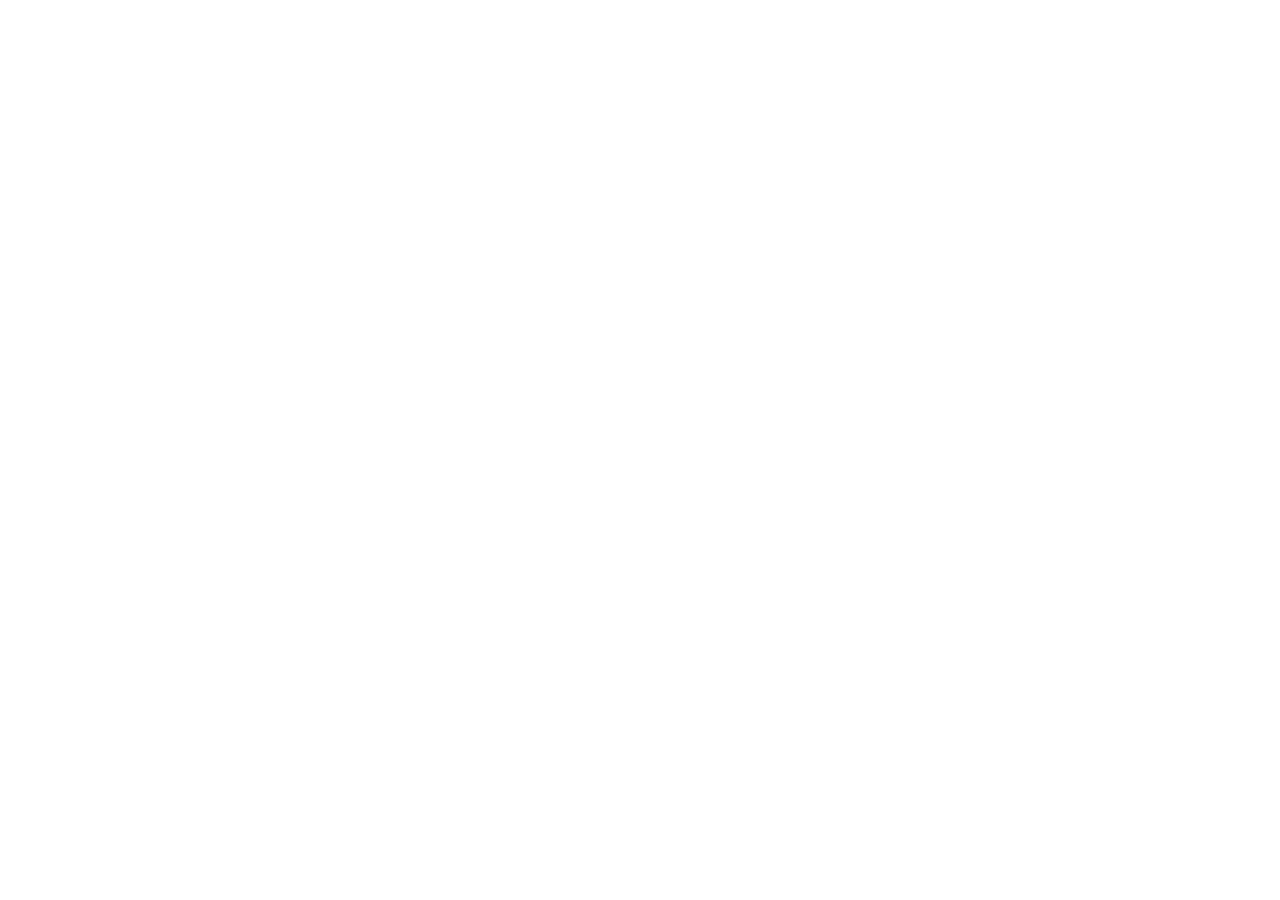
==== Index.html @ e51b4a9e "Add files via upload" ====
<!DOCTYPE html>
<html lang="vi">
  <head>
    <base target="_top">
    <meta charset="utf-8">
    <meta name="color-scheme" content="light">
    <title>Sổ chấm điểm phòng ở</title>
    <?!= include('Styles'); ?>
  </head>
  <body>
    <main id="app" hidden>
      <div class="shell">
        <header class="topbar">
          <div class="brand"><div class="brand-mark" aria-hidden="true">✓</div><div>Sổ chấm điểm<small>Ký túc xá · Năm học 2026–2027</small></div></div>
          <div class="status-pill"><span class="status-dot"></span><span id="statusText">Đang trong giờ nhập</span></div>
        </header>
        <section class="hero">
          <div><div class="eyebrow">Theo dõi thi đua phòng ở</div><h1>Chấm điểm tuần</h1><p class="subtitle">Nhập điểm cho các phòng, rà soát một lượt rồi xác nhận lưu.</p></div>
          <div class="year-chip">NĂM HỌC<br>2026 — 2027</div>
        </section>
        <div class="schedule"><div class="schedule-icon" aria-hidden="true">◷</div><div><strong>Khung giờ nhập dữ liệu</strong><br>Buổi sáng 06:00–07:00 &nbsp;·&nbsp; Buổi chiều 14:30–16:00</div></div>
        <section class="meta-card" aria-labelledby="period-heading">
          <div class="section-heading"><h2 id="period-heading">Thông tin đợt chấm</h2><span>Dữ liệu sẽ được lưu vào 4 sheet theo nhóm phòng</span></div>
          <div class="meta-grid">
            <div class="field"><label for="week">Tuần *</label><input id="week" inputmode="numeric" type="number" min="1" max="52" placeholder="Ví dụ: 12"></div>
            <div class="field"><label for="fromDate">Từ ngày *</label><input id="fromDate" type="date"></div>
            <div class="field"><label for="toDate">Đến ngày *</label><input id="toDate" type="date"></div>
            <div class="field"><label for="teacher">Người chấm *</label><input id="teacher" maxlength="100" placeholder="Họ và tên"></div>
            <div class="field"><label for="leader">Lãnh đạo trực</label><input id="leader" maxlength="100" placeholder="Họ và tên (nếu có)"></div>
          </div>
        </section>
        <section aria-labelledby="group-title">
          <div class="group-head"><div><h2 id="group-title">Các phòng được phân công</h2><p>Chấm đủ 34 phòng; mục chưa có điểm có thể ghi “chưa chấm”.</p></div><div class="progress-label" id="progressLabel">0 / 408 tiêu chí</div></div>
          <div class="progress-track" role="progressbar" aria-label="Tiến độ nhập điểm" aria-valuemin="0" aria-valuemax="408" aria-valuenow="0"><div class="progress-fill" id="progressFill"></div></div>
          <nav class="tabs" id="tabs" aria-label="Nhóm phòng"></nav>
          <div class="group-head" style="margin:17px 0 12px"><div><h2 id="activeGroupName"></h2><p id="activeGroupHint"></p></div></div>
          <div class="room-list" id="roomList"></div>
        </section>
        <section class="action-bar">
          <div class="action-copy" id="saveHint">Hoàn tất thông tin đợt chấm và 408 tiêu chí để xác nhận lưu một lần.</div>
          <button class="primary" id="reviewButton" type="button" disabled>Xem lại &amp; xác nhận lưu</button>
        </section>
        <div class="footer">Bản nháp được lưu tạm trên thiết bị này; dữ liệu chỉ lên Google Sheets sau khi xác nhận.</div>
      </div>
    </main>

    <section class="overlay" id="lockScreen" hidden aria-labelledby="lockTitle">
      <div class="lock-orb" aria-hidden="true"></div>
      <div class="lock-card">
        <div class="lock-icon" aria-hidden="true">◷</div>
        <div class="eyebrow" style="color:#b7cfc2">Sổ chấm điểm ký túc xá</div>
        <h2 id="lockTitle">Đang ngoài giờ nhập</h2>
        <p>Giao diện chấm điểm sẽ mở trong các khung giờ quy định. Bản nháp chưa lưu của bạn vẫn được giữ trên thiết bị.</p>
        <div class="clock" id="lockClock">--:--:--</div>
        <div class="lock-schedule"><span>Buổi sáng · 06:00–07:00</span><span>Buổi chiều · 14:30–16:00</span></div>
        <button class="unlock-btn" id="unlockButton" type="button">Ủy quyền mở</button>
        <p class="lock-error" id="lockError" aria-live="polite"></p>
      </div>
    </section>

    <section class="dialog-backdrop" id="unlockDialog" hidden role="dialog" aria-modal="true" aria-labelledby="unlockTitle">
      <div class="dialog">
        <h2 id="unlockTitle">Mở giao diện nhập điểm</h2>
        <p>Nhập mã ủy quyền. Khi được mở, bạn có 30 phút để làm việc.</p>
        <div class="field"><label for="unlockKey">Mã ủy quyền</label><input id="unlockKey" type="password" autocomplete="off" placeholder="Nhập key"></div>
        <div class="dialog-actions"><button class="secondary" id="cancelUnlock" type="button">Hủy</button><button class="primary" id="submitUnlock" type="button">Xác nhận</button></div>
      </div>
    </section>

    <section class="dialog-backdrop" id="confirmDialog" hidden role="dialog" aria-modal="true" aria-labelledby="confirmTitle">
      <div class="dialog">
        <h2 id="confirmTitle">Xác nhận lưu dữ liệu?</h2>
        <p id="confirmSummary"></p>
        <div class="dialog-actions"><button class="secondary" id="cancelSave" type="button">Quay lại kiểm tra</button><button class="primary" id="confirmSave" type="button">Lưu lên Google Sheets</button></div>
      </div>
    </section>
    <div id="toast" class="toast" role="status" hidden></div>
    <section id="fatal" class="fatal" hidden><h2>Chưa thể mở sổ chấm điểm</h2><div id="fatalMessage"></div></section>

    <?!= include('Scripts'); ?>
  </body>
</html>
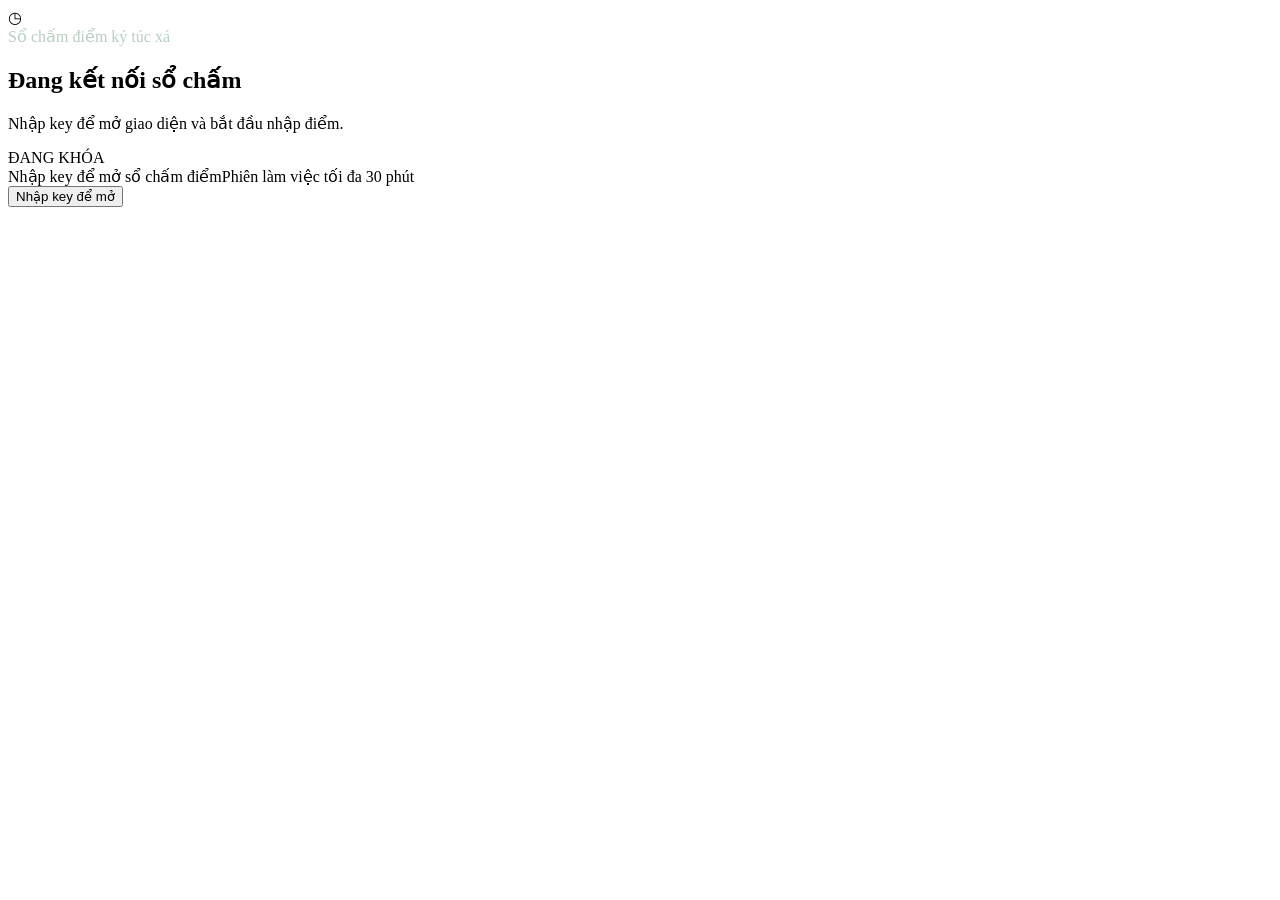
==== commit 78499538: "Update lock screen and status text in Index.html" ====
--- a/Index.html
+++ b/Index.html
@@ -12,13 +12,13 @@
       <div class="shell">
         <header class="topbar">
           <div class="brand"><div class="brand-mark" aria-hidden="true">✓</div><div>Sổ chấm điểm<small>Ký túc xá · Năm học 2026–2027</small></div></div>
-          <div class="status-pill"><span class="status-dot"></span><span id="statusText">Đang trong giờ nhập</span></div>
+          <div class="status-pill"><span class="status-dot"></span><span id="statusText">Đang khóa</span></div>
         </header>
         <section class="hero">
           <div><div class="eyebrow">Theo dõi thi đua phòng ở</div><h1>Chấm điểm tuần</h1><p class="subtitle">Nhập điểm cho các phòng, rà soát một lượt rồi xác nhận lưu.</p></div>
           <div class="year-chip">NĂM HỌC<br>2026 — 2027</div>
         </section>
-        <div class="schedule"><div class="schedule-icon" aria-hidden="true">◷</div><div><strong>Khung giờ nhập dữ liệu</strong><br>Buổi sáng 06:00–07:00 &nbsp;·&nbsp; Buổi chiều 14:30–16:00</div></div>
+        <div class="schedule"><div class="schedule-icon" aria-hidden="true">◷</div><div><strong>Sổ chấm đang khóa</strong><br>Nhập key để mở giao diện. Mỗi phiên làm việc có thời hạn 30 phút.</div></div>
         <section class="meta-card" aria-labelledby="period-heading">
           <div class="section-heading"><h2 id="period-heading">Thông tin đợt chấm</h2><span>Dữ liệu sẽ được lưu vào 4 sheet theo nhóm phòng</span></div>
           <div class="meta-grid">
@@ -31,7 +31,7 @@
         </section>
         <section aria-labelledby="group-title">
           <div class="group-head"><div><h2 id="group-title">Các phòng được phân công</h2><p>Chấm đủ 34 phòng; mục chưa có điểm có thể ghi “chưa chấm”.</p></div><div class="progress-label" id="progressLabel">0 / 408 tiêu chí</div></div>
-          <div class="progress-track" role="progressbar" aria-label="Tiến độ nhập điểm" aria-valuemin="0" aria-valuemax="408" aria-valuenow="0"><div class="progress-fill" id="progressFill"></div></div>
+          <div id="progressTrack" class="progress-track" role="progressbar" aria-label="Tiến độ nhập điểm" aria-valuemin="0" aria-valuemax="408" aria-valuenow="0"><div class="progress-fill" id="progressFill"></div></div>
           <nav class="tabs" id="tabs" aria-label="Nhóm phòng"></nav>
           <div class="group-head" style="margin:17px 0 12px"><div><h2 id="activeGroupName"></h2><p id="activeGroupHint"></p></div></div>
           <div class="room-list" id="roomList"></div>
@@ -44,16 +44,16 @@
       </div>
     </main>
 
-    <section class="overlay" id="lockScreen" hidden aria-labelledby="lockTitle">
+    <section class="overlay" id="lockScreen" aria-labelledby="lockTitle">
       <div class="lock-orb" aria-hidden="true"></div>
       <div class="lock-card">
         <div class="lock-icon" aria-hidden="true">◷</div>
         <div class="eyebrow" style="color:#b7cfc2">Sổ chấm điểm ký túc xá</div>
-        <h2 id="lockTitle">Đang ngoài giờ nhập</h2>
-        <p>Giao diện chấm điểm sẽ mở trong các khung giờ quy định. Bản nháp chưa lưu của bạn vẫn được giữ trên thiết bị.</p>
-        <div class="clock" id="lockClock">--:--:--</div>
-        <div class="lock-schedule"><span>Buổi sáng · 06:00–07:00</span><span>Buổi chiều · 14:30–16:00</span></div>
-        <button class="unlock-btn" id="unlockButton" type="button">Ủy quyền mở</button>
+        <h2 id="lockTitle">Đang kết nối sổ chấm</h2>
+        <p id="lockMessage">Nhập key để mở giao diện và bắt đầu nhập điểm.</p>
+        <div class="clock" id="lockClock">ĐANG KHÓA</div>
+        <div class="lock-schedule"><span>Nhập key để mở sổ chấm điểm</span><span>Phiên làm việc tối đa 30 phút</span></div>
+        <button class="unlock-btn" id="unlockButton" type="button">Nhập key để mở</button>
         <p class="lock-error" id="lockError" aria-live="polite"></p>
       </div>
     </section>
@@ -75,7 +75,11 @@
       </div>
     </section>
     <div id="toast" class="toast" role="status" hidden></div>
-    <section id="fatal" class="fatal" hidden><h2>Chưa thể mở sổ chấm điểm</h2><div id="fatalMessage"></div></section>
+    <section id="fatal" class="fatal" hidden>
+      <h2>Chưa thể mở sổ chấm điểm</h2>
+      <div id="fatalMessage"></div>
+      <button class="primary" id="retryButton" type="button" style="margin-top:16px">Thử kết nối lại</button>
+    </section>
 
     <?!= include('Scripts'); ?>
   </body>
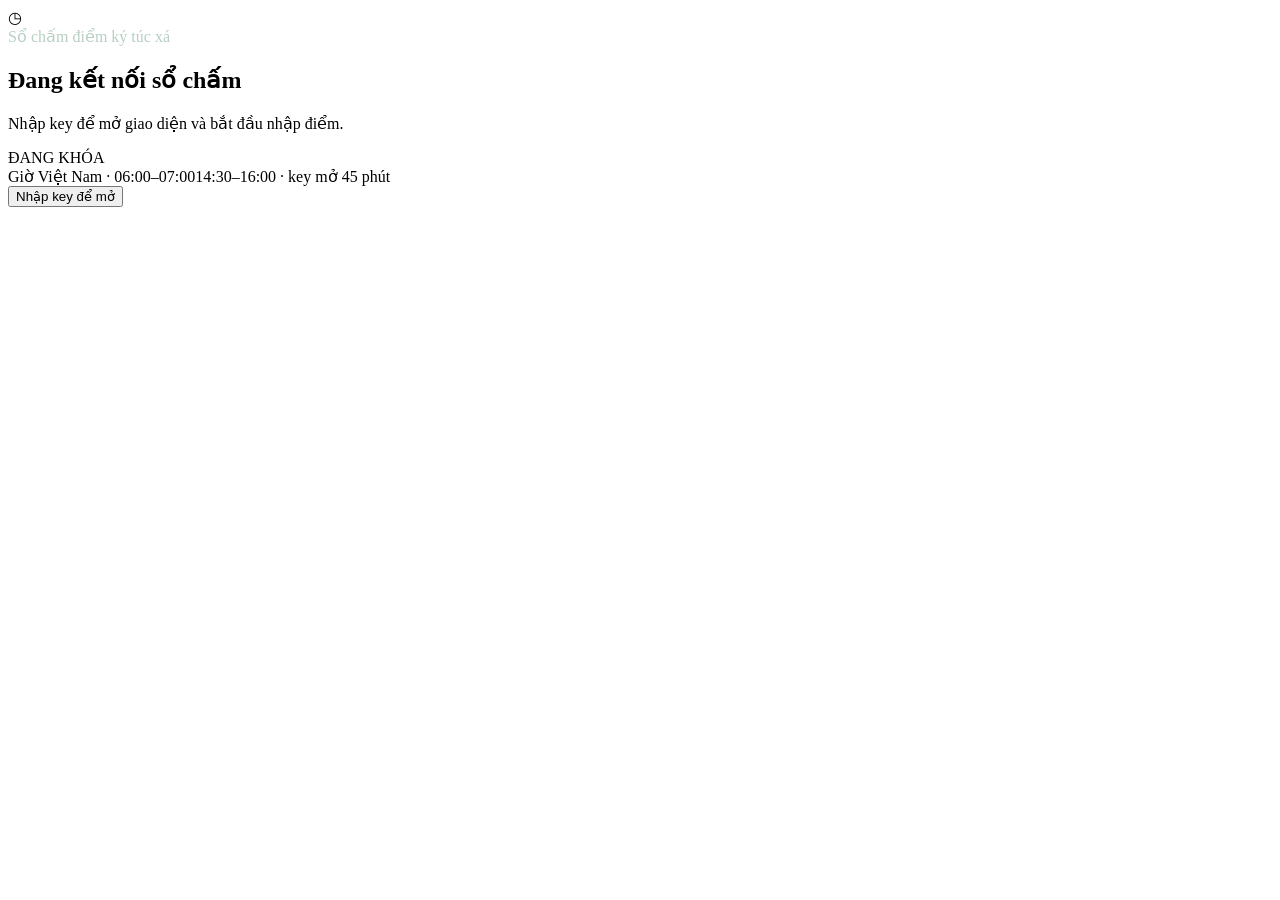
==== commit f144bda7: "Update Index.html" ====
--- a/Index.html
+++ b/Index.html
@@ -18,7 +18,7 @@
           <div><div class="eyebrow">Theo dõi thi đua phòng ở</div><h1>Chấm điểm tuần</h1><p class="subtitle">Nhập điểm cho các phòng, rà soát một lượt rồi xác nhận lưu.</p></div>
           <div class="year-chip">NĂM HỌC<br>2026 — 2027</div>
         </section>
-        <div class="schedule"><div class="schedule-icon" aria-hidden="true">◷</div><div><strong>Sổ chấm đang khóa</strong><br>Nhập key để mở giao diện. Mỗi phiên làm việc có thời hạn 30 phút.</div></div>
+        <div class="schedule"><div class="schedule-icon" aria-hidden="true">◷</div><div><strong>Khung giờ mở tự động · giờ Việt Nam</strong><br>06:00–07:00 &nbsp;·&nbsp; 14:30–16:00 &nbsp;·&nbsp; Ngoài giờ: nhập key để mở 45 phút.</div></div>
         <section class="meta-card" aria-labelledby="period-heading">
           <div class="section-heading"><h2 id="period-heading">Thông tin đợt chấm</h2><span>Dữ liệu sẽ được lưu vào 4 sheet theo nhóm phòng</span></div>
           <div class="meta-grid">
@@ -52,7 +52,7 @@
         <h2 id="lockTitle">Đang kết nối sổ chấm</h2>
         <p id="lockMessage">Nhập key để mở giao diện và bắt đầu nhập điểm.</p>
         <div class="clock" id="lockClock">ĐANG KHÓA</div>
-        <div class="lock-schedule"><span>Nhập key để mở sổ chấm điểm</span><span>Phiên làm việc tối đa 30 phút</span></div>
+        <div class="lock-schedule"><span>Giờ Việt Nam · 06:00–07:00</span><span>14:30–16:00 · key mở 45 phút</span></div>
         <button class="unlock-btn" id="unlockButton" type="button">Nhập key để mở</button>
         <p class="lock-error" id="lockError" aria-live="polite"></p>
       </div>
@@ -61,7 +61,7 @@
     <section class="dialog-backdrop" id="unlockDialog" hidden role="dialog" aria-modal="true" aria-labelledby="unlockTitle">
       <div class="dialog">
         <h2 id="unlockTitle">Mở giao diện nhập điểm</h2>
-        <p>Nhập mã ủy quyền. Khi được mở, bạn có 30 phút để làm việc.</p>
+        <p>Nhập mã ủy quyền. Khi được mở, bạn có 45 phút để làm việc.</p>
         <div class="field"><label for="unlockKey">Mã ủy quyền</label><input id="unlockKey" type="password" autocomplete="off" placeholder="Nhập key"></div>
         <div class="dialog-actions"><button class="secondary" id="cancelUnlock" type="button">Hủy</button><button class="primary" id="submitUnlock" type="button">Xác nhận</button></div>
       </div>
